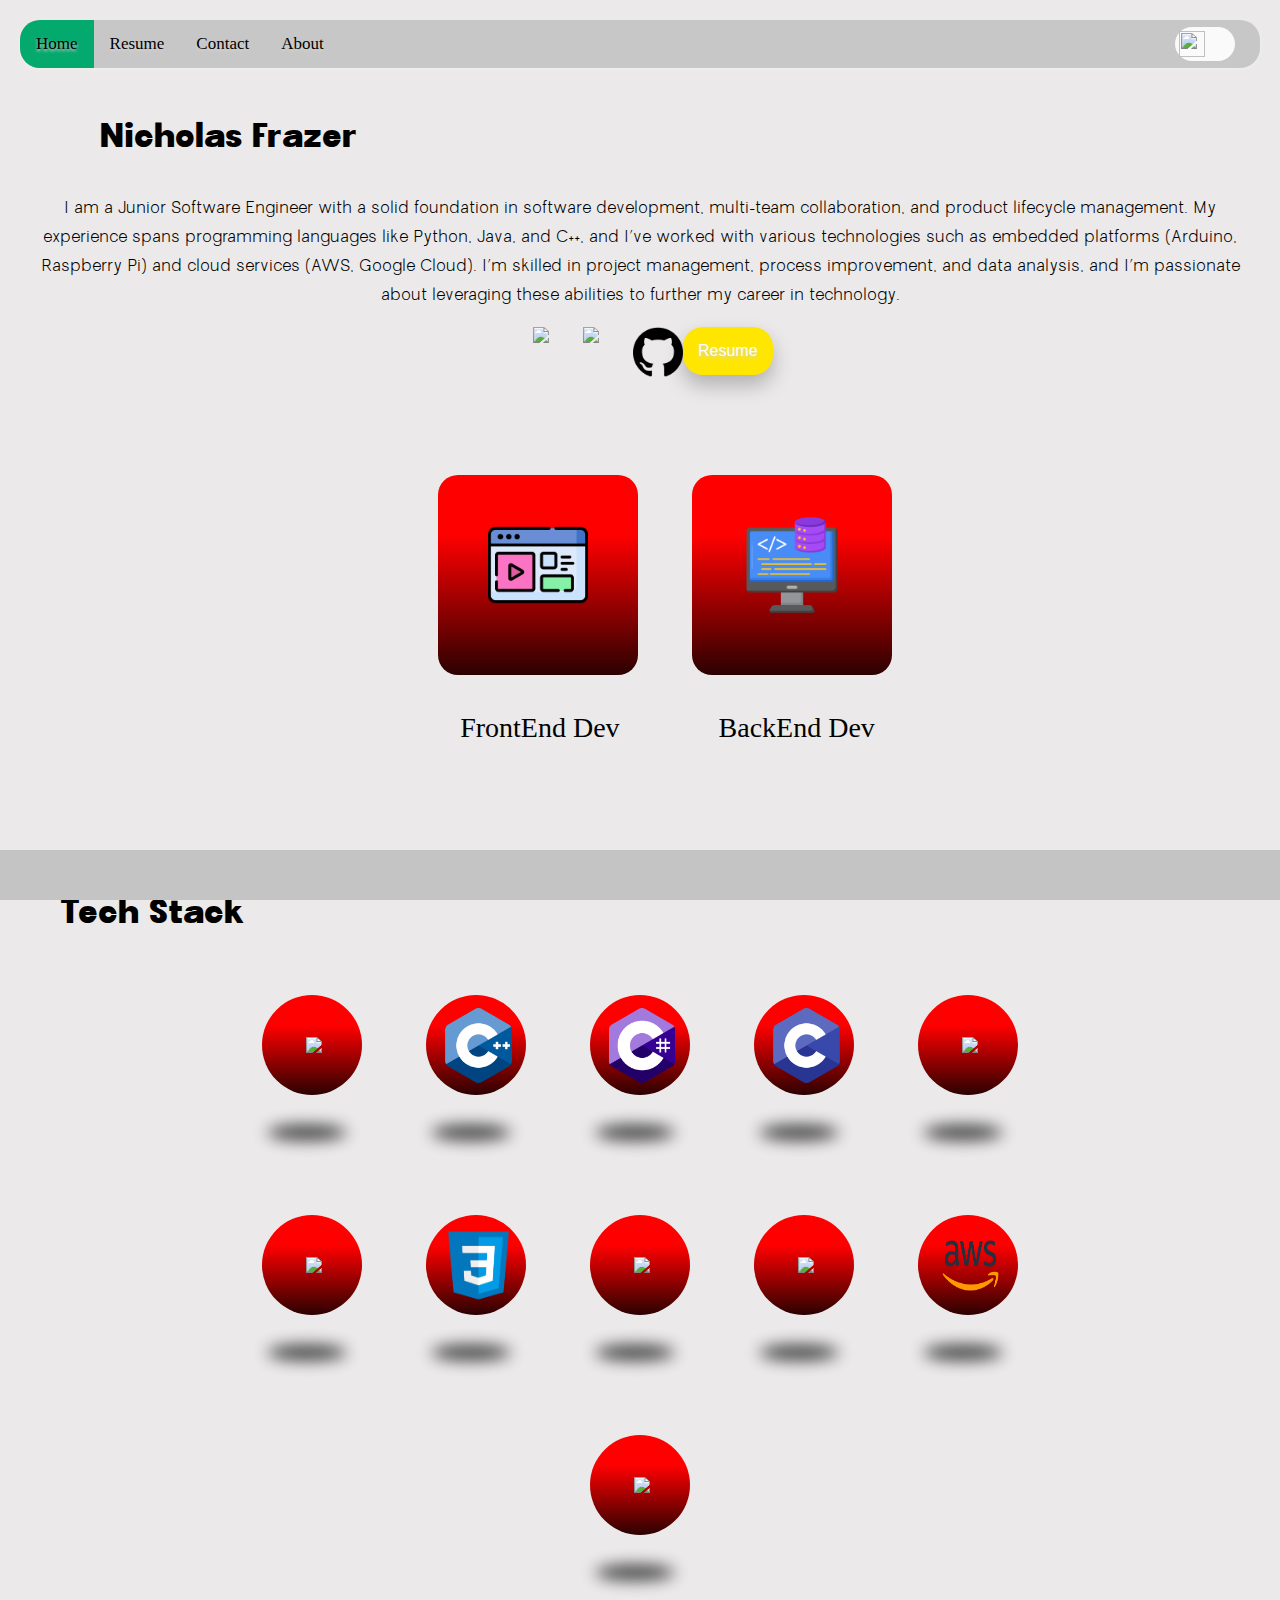
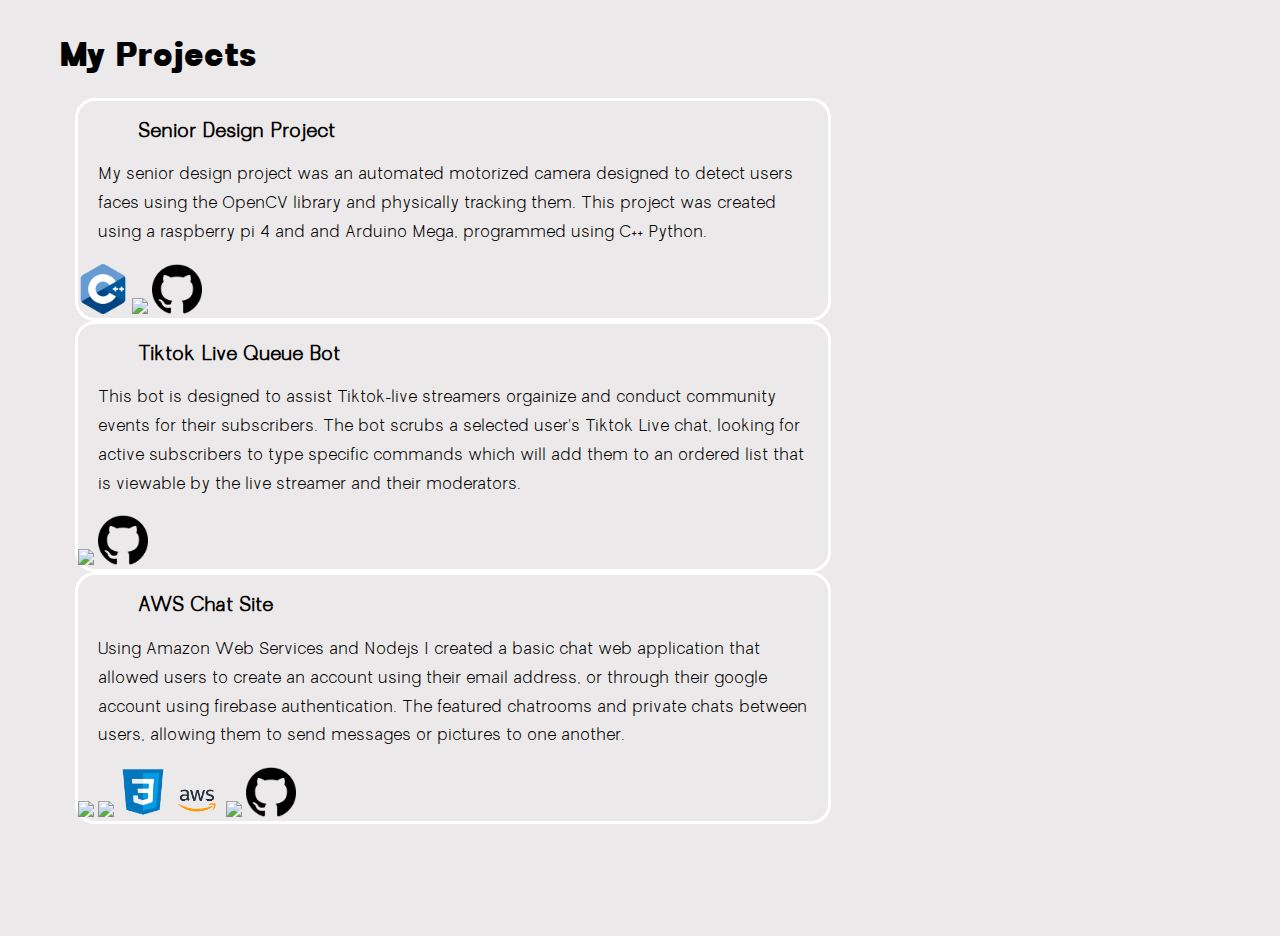
==== index.html @ cd693d0d "1.0" ====
<!DOCTYPE html>

<html xmlns="http://www.w3.org/1999/xhtml">

  <head>
    <meta charset="utf-8" />
    <meta name="viewport" content="width=device-width, initial-scale=1.0" />
    <link class = "style" rel="stylesheet" type="text/css" href="stylesheetlight.css" />
    
    
    <title></title>
  </head>
  <body>
    <label class="switch">
      <input class = "lightDark" type="checkbox">
      
      <span class="slider round">
        <img>
    
      </span>
    </label>
    <div class="topnav">
      <a class="active" href="#home">Home</a>
      <a href="Resume.html">Resume</a>
      <a href="#contact">Contact</a>
      <a href="#about">About</a>
      <div>
        
      </div>
    </div>

    <h1 style = "margin-left: 100px; margin-top: 50px">Nicholas Frazer</h1>
    <div style = "text-align: center; ">
    <p class="grey" style = "display: inline-block">
      I am a Junior Software Engineer with a solid foundation in software development, multi-team collaboration, and product lifecycle management. My experience spans programming languages like Python, Java, and C++, and I’ve worked with various technologies such as embedded platforms (Arduino, Raspberry Pi) and cloud services (AWS, Google Cloud). I’m skilled in project management, process improvement, and data analysis, and I’m passionate about leveraging these abilities to further my career in technology.

      
    </p>
  
    
    </div>
    <div style ="left: 50%;
    margin-left: -107px; position: relative">
    <div id = "mydiv" class="button" >
     <a href="Resume.html" >Resume</a> 
    <!-- href = "Javascript.html" -->
    </div>
    <a href = "mailto:frazern99@gmail.com" ><img class = "icon floatLeft" src = "images/gmail.png"></a>
    <a href = "https://www.linkedin.com/in/nicholas-frazer-14b3ba295/"><img class = "icon floatLeft" src = "images/linkedin.webp"></a>
    <a href = "https://github.com/frazern99"><img class = "icon floatLeft" src = "images/git.png"></a>
    </div>


    <div style = "text-align: center; margin-top: 50px;">
      <div style = "display: inline-block; margin: 50px">
      <div class = "card">
        <img src= "images/front.png">
        
      </div>
      </div>

      <div style = "display: inline-block;">
      <div class = "card">
          <img src= "images/back.png">
      </div>
      </div>

      
    </div>

    <div style = "text-align: center;">

      
      <p class = "cardText" style = "transform: translate(0px, -50px);">FrontEnd Dev</p>


      <p class = "cardText" style = "transform: translate(55px, -50px);">BackEnd Dev</p>


    </div>

    <h4>My Skills</h4>
    <h1>Tech Stack</h1>
<div style = "text-align: center;">
<div style = "text-align: center; max-width: 75%; display: inline-block;">

    <div class = "container" >
      <div  class="circles floating floatIcon" > 
        <span class="helper"></span>
        <img id = "Python" class = "iconImage" src = "images/python.png">
      </div>

      <div class="shadow"></div>
    </div>

    <div class = "container" >
      <div class="circles floating"> 
        <span class="helper"></span>
        <img id = "C++" class = "iconImage" src = "images/cpp.png">
      </div>
      <div class="shadow"></div>
    </div>

      <div class = "container" >
        <div class="circles floating"> 
          <span class="helper"></span>
          <img id = "C-Sharp" class= "iconImage" src = "images/csharp.png">
        </div>
        <div class="shadow"></div>
      </div>

      <div class = "container" >
        <div class="circles floating"> 
          <span class="helper"></span>
          <img id = "C" src = "images/c-program-icon.webp" class= "iconImage">
        </div>
        <div class="shadow"></div>
      </div>

      <div class = "container" >
        <div class="circles floating"> 
          <span class="helper"></span>
          <img id = "Java" src = "images/java-icon-1511x2048-6ikx8301.png" class= "iconImage">
        </div>
        <div class="shadow"></div>
      </div>
  
      <div class = "container" >
        <div class="circles floating"> 
          <span class="helper"></span>
          <img id = "HTML" src = "images/html5.webp" class= "iconImage">
        </div>
        <div class="shadow"></div>
      </div>
  
        <div class = "container" >
          <div class="circles floating"> 
            <span class="helper"></span>
            <img id = "CSS" src = "images/css.png" class= "iconImage">
          </div>
          <div class="shadow"></div>
        </div>

        <div class = "container" >
          <div class="circles floating"> 
            <span class="helper"></span>
            <img id = "Javascript" src = "images/Javascript.webp" class= "iconImage">
          </div>
          <div class="shadow"></div>
        </div>

        <div class = "container" >
          <div class="circles floating"> 
            <span class="helper"></span>
            <img id = "React" src = "images/reactjs-966214a8.png" class= "iconImage">
          </div>
          <div class="shadow"></div>
        </div>

        <div class = "container" >
          <div class="circles floating"> 
            <span class="helper"></span>
            <img id = "AWS" src = "images/AWS.png" class= "iconImage" style="width: 75px;">
          </div>
          <div class="shadow"></div>
        </div>

        <div class = "container" >
          <div class="circles floating"> 
            <span class="helper"></span>
            <img id = "Nodejs" src = "images/nodejs-d83eb6dd.png" class= "iconImage">
          </div>
          <div class="shadow"></div>
        </div>

        
  
  </div>
</div>


<h1>My Projects</h1>

<div class = "projBox">
  <h3>Senior Design Project</h3>
  <p class="grey">
     My senior design project was an automated motorized camera designed to detect users faces using the OpenCV library
    and physically tracking them. This project was created using a raspberry pi 4 and and Arduino Mega, programmed using C++
    Python. 
  </p>

  <div>
    <img id = "C++" class = "projIcon" src = "images/cpp.png">
    <img id = "Python" class = "projIcon" src = "images/python.png">
    <a href = "https://github.com/frazern99"><img class = "projIcon" src = "images/git.png"></a>
    
  </div>
</div>

<div class = "projBox">
  <h3>Tiktok Live Queue Bot</h3>
  <p class="grey">
    This bot is designed to assist Tiktok-live streamers orgainize and conduct community events for their subscribers.
    The bot scrubs a selected user's Tiktok Live chat, looking for active subscribers to type specific commands which will
    add them to an ordered list that is viewable by the live streamer and their moderators.
  </p>

  <div>
    
    <img id = "Python" class = "projIcon" src = "images/python.png">
    <a href = "https://github.com/frazern99"><img class = "projIcon" src = "images/git.png"></a>
    
  </div>
</div>

<div class = "projBox">
  <h3>AWS Chat Site</h3>
  <p class="grey">
    Using Amazon Web Services and Nodejs I created a basic chat web application that allowed users to create an account using their email address, or through their google account
    using firebase authentication. The featured chatrooms and private chats between users, allowing them to send messages or pictures to one another.

  </p>

  <div>
    <img class = "projIcon" src = "images/html5.webp">
    <img class = "projIcon" src = "images/Javascript.webp">
    <img  class = "projIcon" src = "images/css.png">
    <img  class = "projIcon" src = "images/AWS.png">
    <img  class = "projIcon" src = "images/nodejs-d83eb6dd.png">
    
    <a href = "https://github.com/frazern99"><img class = "projIcon" src = "images/git.png"></a>
    
  </div>
</div>




  

    
    

    <span class="tooltiptext">Python</span>
   
    <p id="print" style = "color:white; padding:16px 16px;"></p>
    <p id = "test" style = "color:white; padding:16px 16px;"></p>
    <!--<script>
      document.getElementById("print").innerHTML = document.getElementById("check").clientWidth;
    </script> -->
     <div class = "border"></div>
     <script src = "tilt.js"></script>
     <script src = "tooltip.js"></script>
     <script src = "modeSwitch.js"></script>
     <!--<script src = "floating.js"></script>-->
  </body>
</html>
---- stylesheetlight.css ----
body {
  background-color: rgb(235, 233, 233);
  margin: 0;
}

p{
  line-height: 1.8;
  margin-left: 20px ;
  margin-right: 20px ;
}

h4 {
font-family: 'GaruteL';
color: rgb(0, 0, 0);
margin-left: 60px 
}
h3 {
  font-family: 'GaruteL';
  color: rgb(0, 0, 0);
  margin-left: 60px 
  }
h1 {
  font-family: 'GaruteB';
  color: rgb(0, 0, 0);
  margin-left: 60px 
  }

svg {
  cursor: move; 

}



.grey {
  color: rgb(0, 0, 0);
  font-family: 'GaruteL';
  font-size: 100%;
}

.topnav {
  overflow: hidden;
  background-color: #c7c7c7;
  box-shadow: 0 2px 5px rgba(255, 255, 255, 0.25);
  border-radius: 20px;
  margin: 20px;
}
.topnav a {
  float: left;
  color: #000000;
  text-align: center;
  padding: 14px 16px;
  text-shadow: 0px 2px 3px rgb(211, 211, 211);
  text-decoration: none;
  font-size: 17px;
}

.topnav a:hover {
  background-color: #ddd;
  color: rgb(255, 255, 255);
}

.topnav a.active {
  background-color: #04aa6d;
  color: rgb(0, 0, 0);
}

.button {
  color: white;
  padding: 15px 0px;
  text-align: center;
  font-family: Arial;
  font-size: 100%;
  background-color: rgb(255, 230, 0);

  display: inline-block;
  text-shadow: 0px 2px 3px rgb(211, 211, 211);
  box-shadow: 0 10px 20px rgba(0, 0, 0, 0.25);
  border-radius: 20px;
  position: relative;

  
  
}

.button a {
  cursor: pointer;
  color: white;
  text-decoration: none;
  padding: 15px 15px;
}

.button:hover {
  background-color: rgb(231, 216, 4);
  color: rgb(231, 231, 231);
  box-shadow: 0 0px 0px rgba(0, 0, 0, 0.25);
}

.border {
  bottom: 0px;
  width: 100%;
  height: 50px;
  background-color: #c4c4c4;
  position: fixed;
  margin: 0px;
  margin-top:50px;
}

.document {

width: 800px;
height: 1200px;
position: relative;

left: 50%;
margin-left: -400px;




}

.floatLeft {

float: left;


}

.parent {
padding: 50px;


}

.icon {
width: 50px;
height: 50 px;



}

.icon:hover {
  width: 55px;
  height: 55px;
  
  
  
}

.card {
width:200px;
height: 200px;

font-size: 1.75rem;
border-radius: 20px;






line-height: 175px;

background: linear-gradient(red 30%, rgb(44, 1, 1));


display:inline-block; 
}


.card a{
color:#202020;



}

.card img{

  vertical-align: middle;
  width: 100px;
  
  
}

.circles{
  border-radius: 50%;
  background: linear-gradient(red 30%, rgb(44, 1, 1));
  display:inline-block;
  width: 100px;
  height: 100px;
  margin-top: 20px;
  
  
}
.helper {
  display: inline-block;
  height: 100%;
  vertical-align: middle;


}
.circles img{

  vertical-align: middle;
  height: 75px;
  
  
}

.circles img:hover{

  vertical-align: middle;
  height: 75px;
  
  animation-name: spin;
  animation-duration: 1.5s;
  animation-iteration-count: infinite;
  animation-timing-function: linear;
  
}

.shadow{
  
  position: absolute;
  margin-left: 35px;
  margin-top: 30px;
  width: 80px;
  height: 15px;
  background: #000000;
  border-radius: 50%;
  opacity: 75%;
  background: radial-gradient( rgb(0, 0, 0) 1%, rgb(44, 1, 1, 0))
  -webkit-filter: blur(5px);
  -moz-filter: blur(5px);
  -o-filter: blur(5px);
  -ms-filter: blur(5px);
  filter: blur(8px);
  animation-name: shadowRise;
  animation-duration: 3s;
  animation-iteration-count: infinite;
  animation-timing-function: ease-in-out;
  
  
}

.container{
margin-top: 20px;
text-align: center; 
display:inline-block;
width: 160px;
height: 200px;




}

.floating {  
  animation-name: floating;
  animation-duration: 3s;
  animation-iteration-count: infinite;
  animation-timing-function: ease-in-out;
  
}

@keyframes floating {
  0% { transform: translate(0,  0px); }
  50%  { transform: translate(0, 15px); }
  100%   { transform: translate(0, -0px); }    
}

@keyframes shadowRise {
  0% { transform: scale(1.3); filter: blur(6px); }
  50%  { transform: scale(1); filter: blur(4px);}
  100%   { transform: scale(1.3); filter: blur(6px); }    
}

@keyframes spin {
  from {
    transform:rotate(0deg);
}
to {
    transform:rotate(360deg);
} 
}





 .tooltiptext {
  visibility: hidden;
  
  
  background-color: rgb(255, 255, 255);
  color: #000000;
  text-align: center;
  
  padding: 5px 5px;

  /* Position the tooltip */
  position: absolute;
  z-index: 1;
}


@font-face {
  font-family: 'GaruteB'; /* Name your font family */
  src: url(Garute-Black.ttf);
}

@font-face {
  font-family: 'GaruteL'; /* Name your font family */
  src: url(Garute-Light.ttf);
}


.projBox{
  border-radius: 20px;
  
  border: solid;
  border-color: white;
  margin-left: 75px;
  max-width:750px;

}

.projIcon {
  width: 50px;
  height: 50 px;
  
  
  
  }

  .cardText{
    color:#000000;
    font-size: 1.75rem;
    display: inline-block;
    

  }

  


  .switch {
    position: absolute;
    top: 27px;
    
    right: 45px;
    width: 60px;
    height: 34px;
  }
  
  /* Hide default HTML checkbox */
  .switch input {
    opacity: 0;
    width: 0;
    height: 0;
  }
  
  /* The slider */
  .slider {
    position: absolute;
    cursor: pointer;
    top: 0;
    left: 0;
    right: 0;
    bottom: 0;
    background-color: #fafafa;
    -webkit-transition: .4s;
    transition: .4s;
  }
  
  .slider::before {
    position: absolute;
    content: "";
    height: 26px;
    width: 26px;
    left: 4px;
    bottom: 4px;
    background-color: rgb(250, 250, 250);
    -webkit-transition: .4s;
    transition: .4s;
  }
  
  input:checked + .slider {
    background-color: #2196F3;
  }
  
  
  
  input:checked + .slider:before {
    -webkit-transform: translateX(26px);
    -ms-transform: translateX(26px);
    transform: translateX(26px);
  }

  .slider img{
    position: absolute;
    height: 26px;
    width: 26px;
    left: 4px;
    bottom: 4px;

    
   content:url("images/Sun.png");
   -webkit-transition: .4s;
    transition: .4s;
  
  }

  input:checked + .slider img{
    -webkit-transform: translateX(26px);
    -ms-transform: translateX(26px);
    transform: translateX(26px);

  }
  
  /* Rounded sliders */
  .slider.round {
    border-radius: 34px;
  }
  
  .slider.round:before {
    border-radius: 50%;
  }
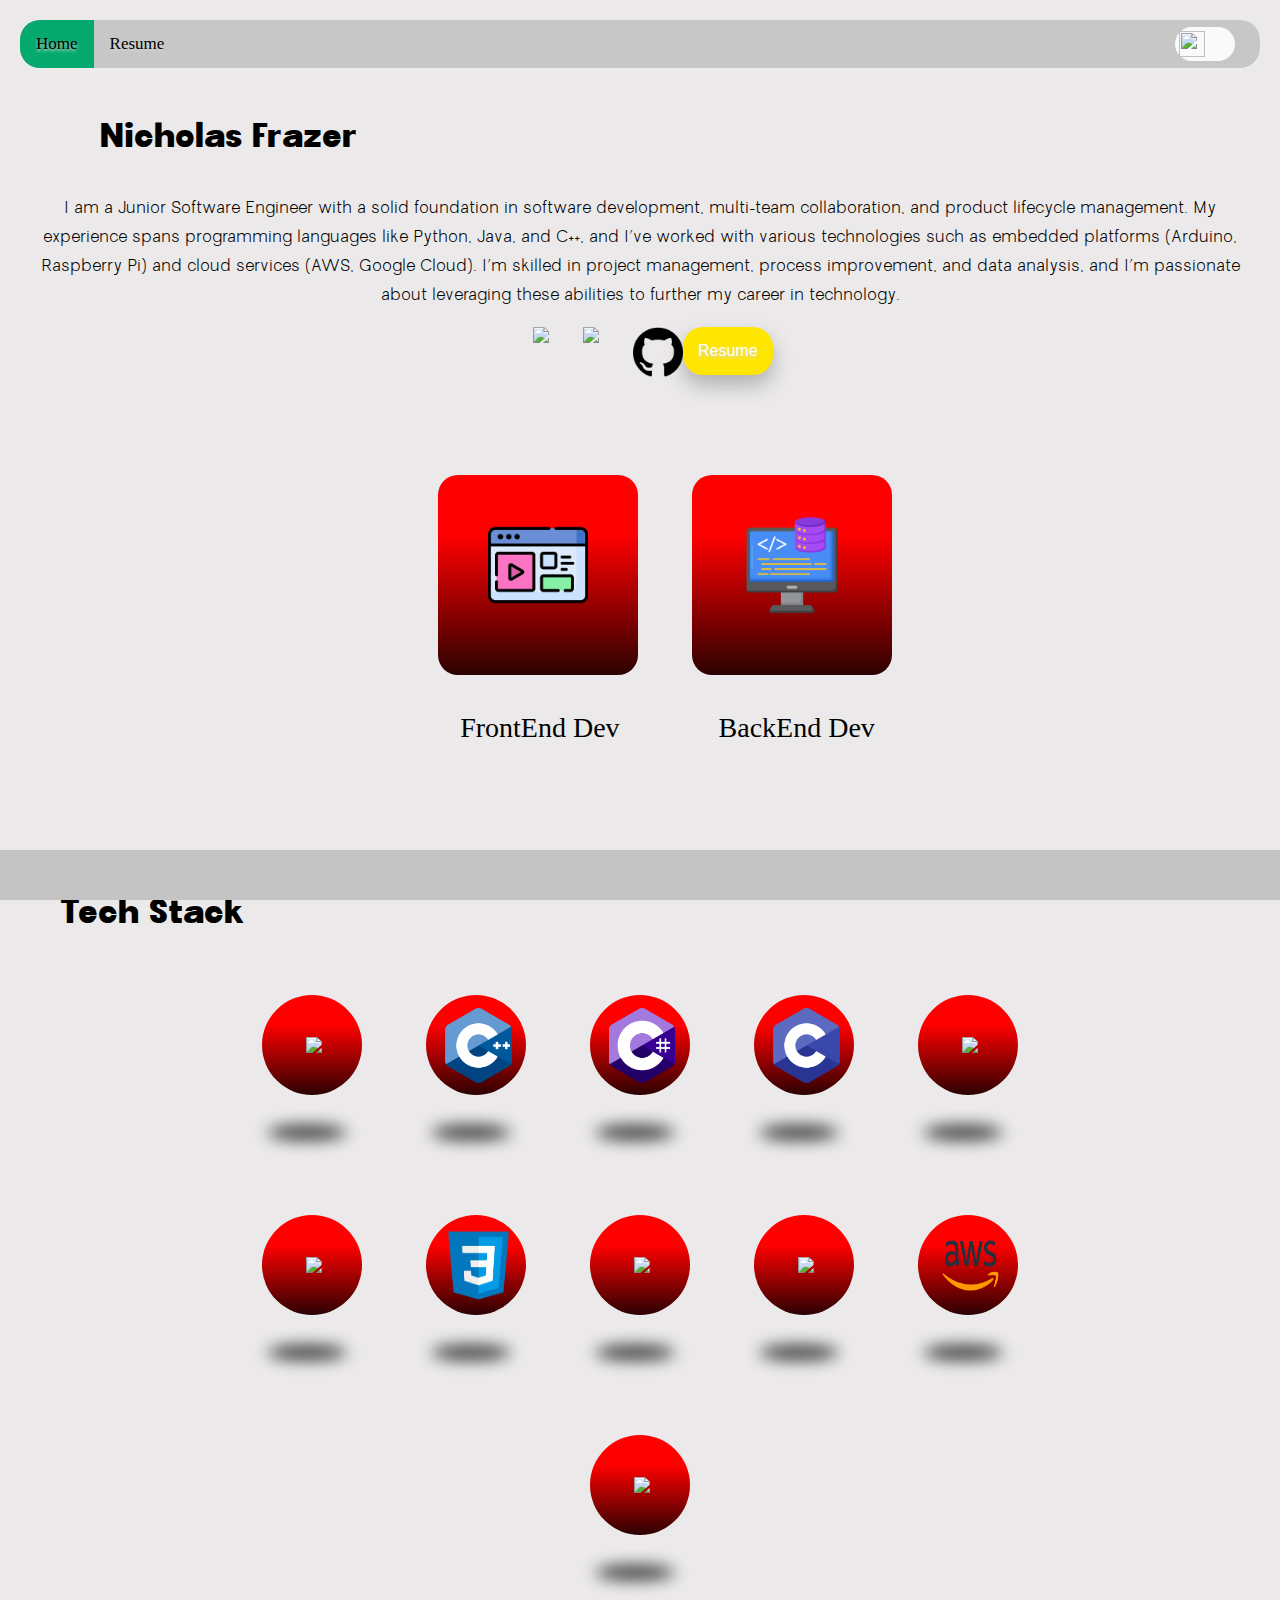
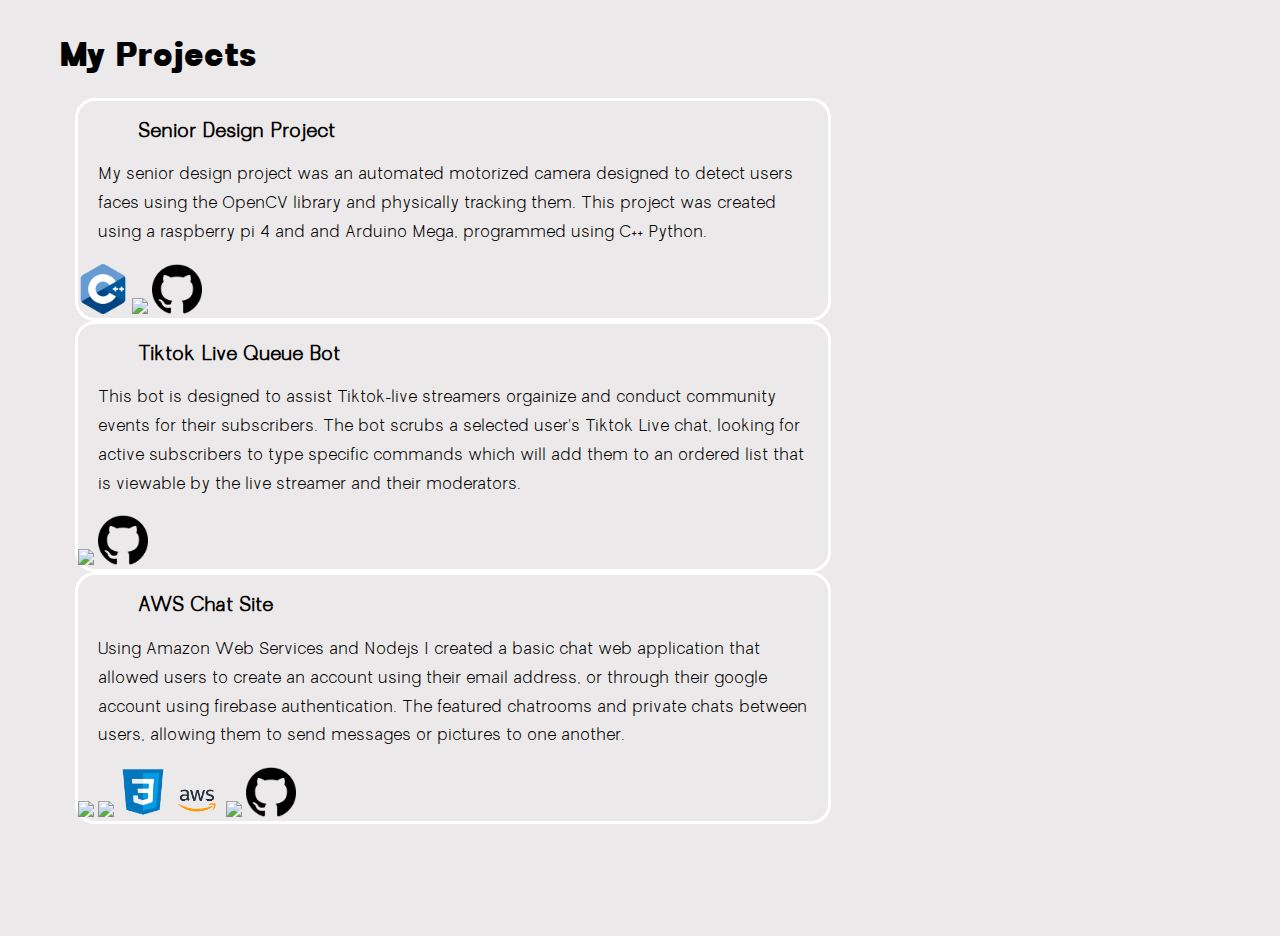
==== commit 0c2c4021: "Cookie" ====
--- a/index.html
+++ b/index.html
@@ -1,6 +1,7 @@
 <!DOCTYPE html>
 
 <html xmlns="http://www.w3.org/1999/xhtml">
+  
 
   <head>
     <meta charset="utf-8" />
@@ -11,6 +12,22 @@
     <title></title>
   </head>
   <body>
+    <script> 
+    console.log("Hello world!");
+      if(document.cookie){
+        let read = document.cookie;
+        console.log("Hello world!");
+  
+        if(read == "isDark=true;"){
+          let stylesheet = document.querySelector(".style");
+          stylesheet.setAttribute("href", "stylesheetdark.css")
+        }
+  
+  
+      }
+  
+    </script>
+
     <label class="switch">
       <input class = "lightDark" type="checkbox">
       
@@ -19,11 +36,11 @@
     
       </span>
     </label>
+
     <div class="topnav">
       <a class="active" href="#home">Home</a>
       <a href="Resume.html">Resume</a>
-      <a href="#contact">Contact</a>
-      <a href="#about">About</a>
+      
       <div>
         
       </div>
